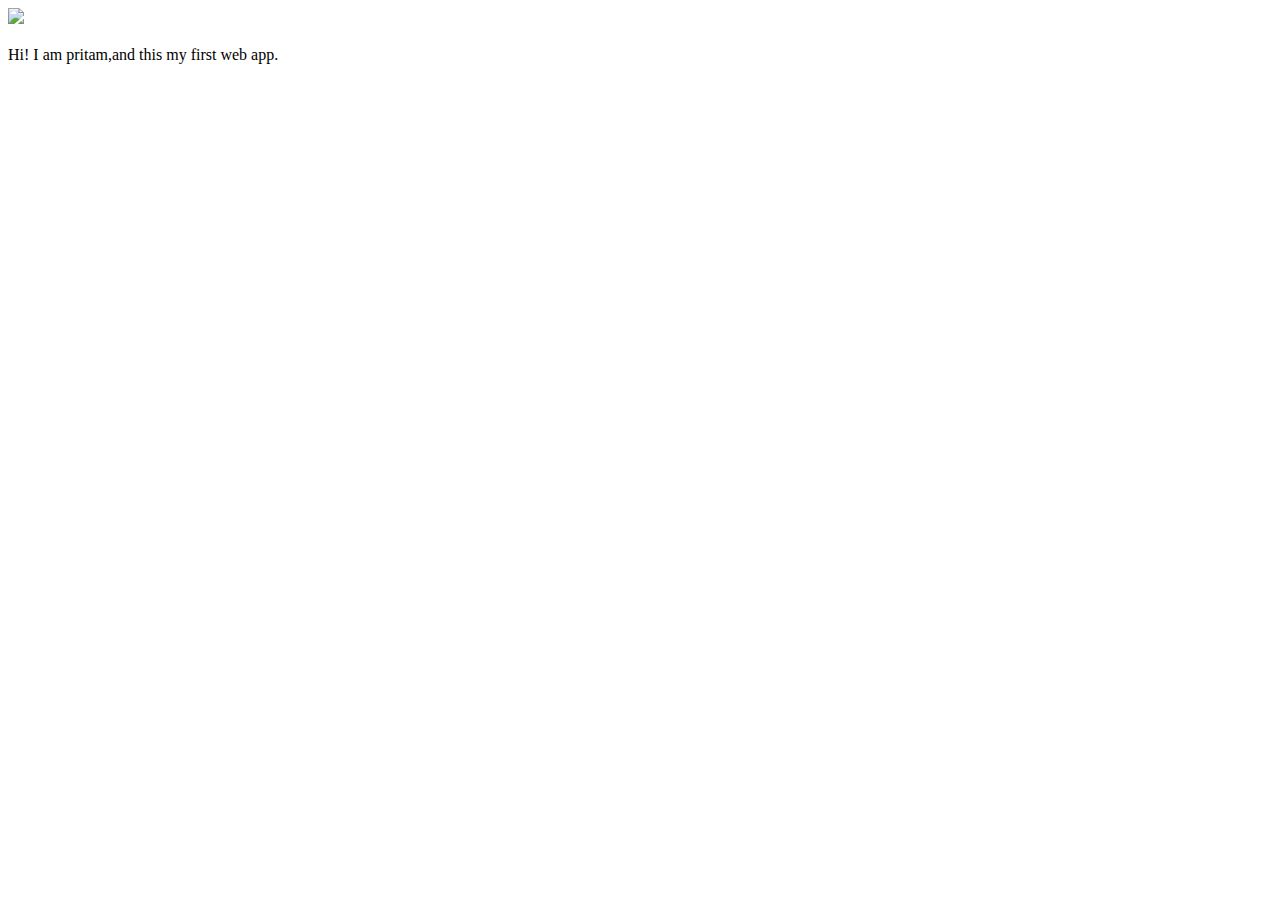
==== ui/index.html @ d54db4ff "[imad-console] Updates ui/index.html" ====
<!doctype html>
<html>
    <head>
        <link href="/ui/style.css" rel="stylesheet" />
    </head>
    <body>
        <div class="center">
            <img src="/ui/madi.png" class="img-medium"/>
        </div>
        <br>
        <div class="center text-big bold">
            Hi! I am pritam,and this my first web app.
        </div>
        <script type="text/javascript" src="/ui/main.js">
        </script>
    </body>
</html>
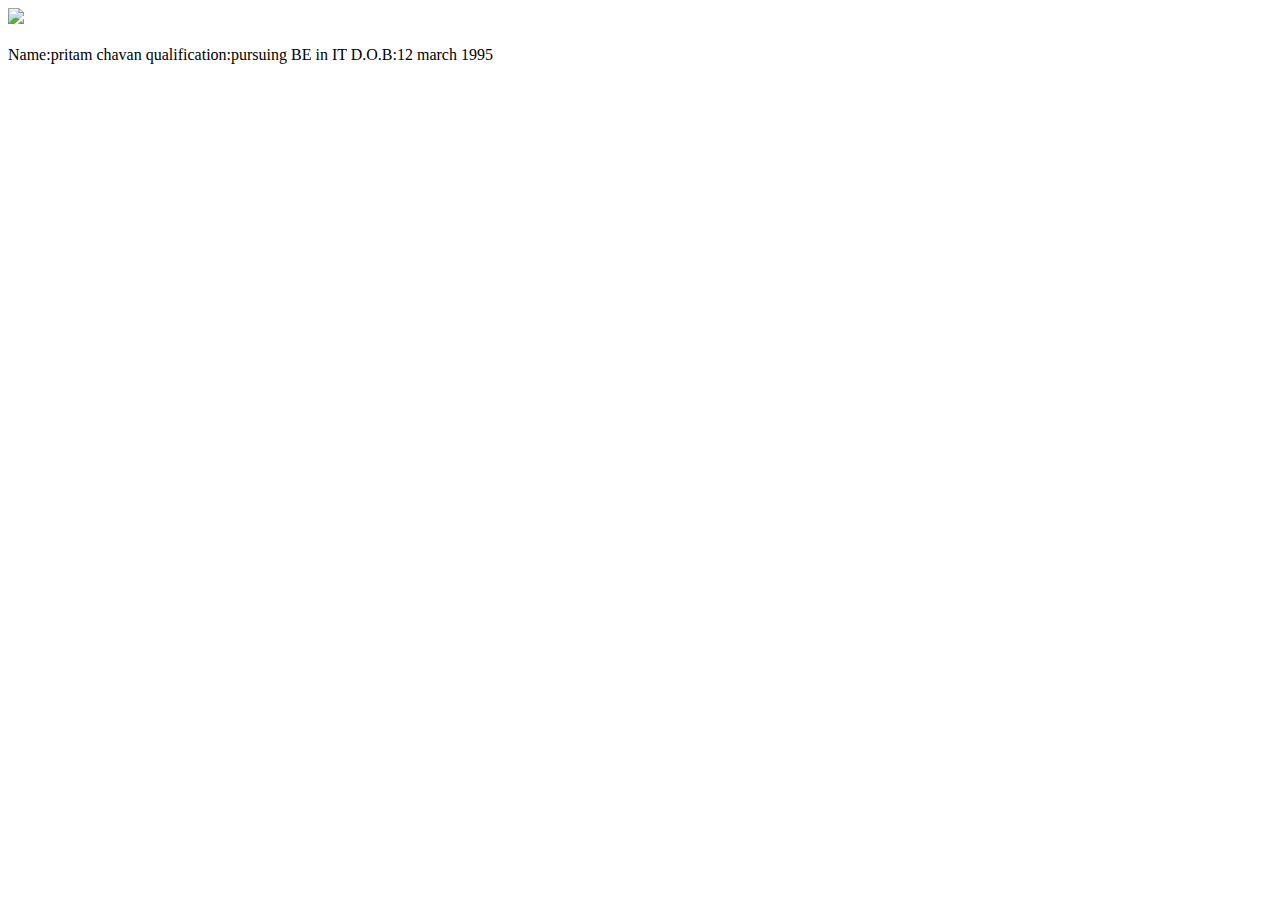
==== commit 031136e7: "[imad-console] Updates ui/index.html" ====
--- a/ui/index.html
+++ b/ui/index.html
@@ -9,7 +9,9 @@
         </div>
         <br>
         <div class="center text-big bold">
-            Hi! I am pritam,and this my first web app.
+            Name:pritam chavan
+            qualification:pursuing BE in IT
+            D.O.B:12 march 1995
         </div>
         <script type="text/javascript" src="/ui/main.js">
         </script>
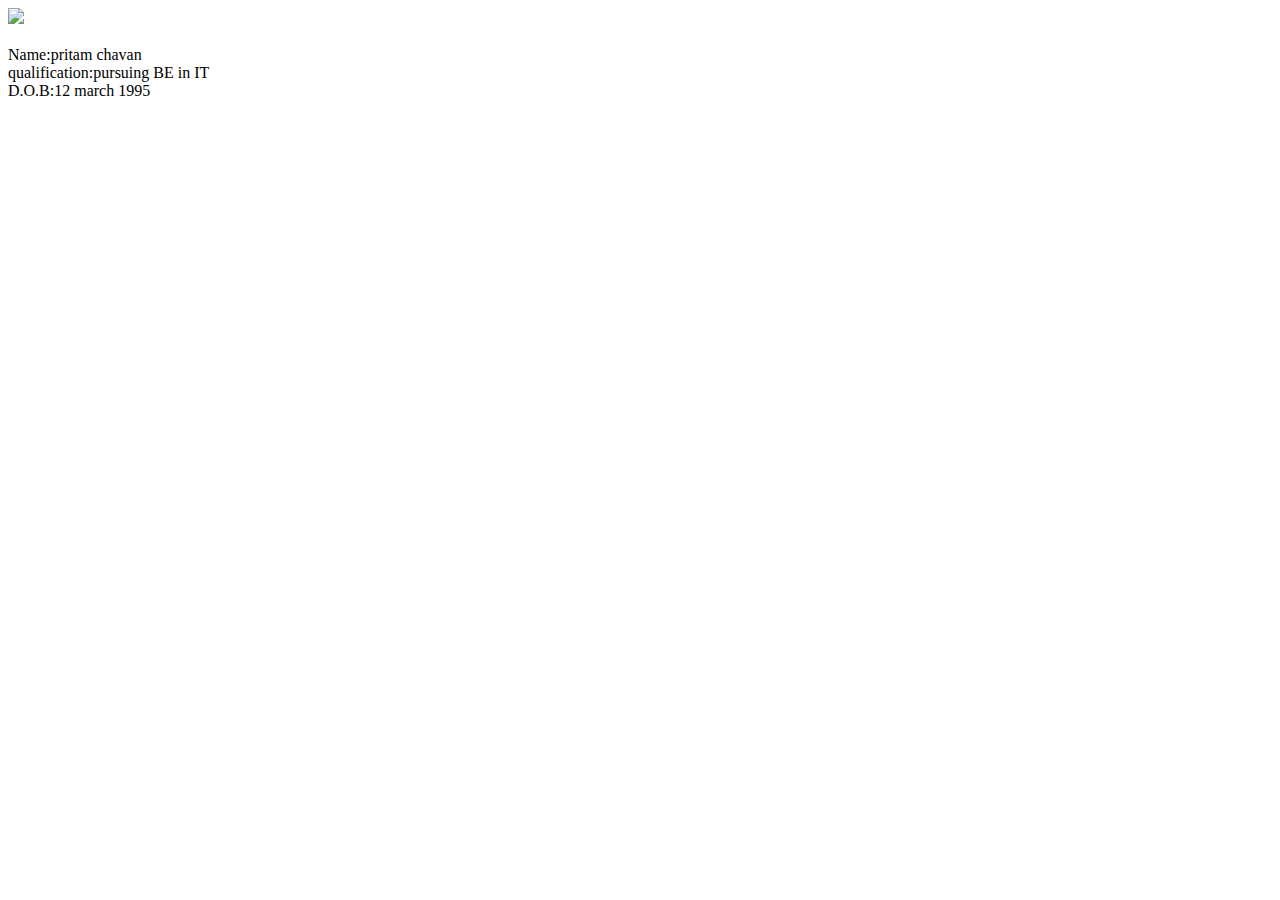
==== commit a7e2b32a: "[imad-console] Updates ui/index.html" ====
--- a/ui/index.html
+++ b/ui/index.html
@@ -9,8 +9,8 @@
         </div>
         <br>
         <div class="center text-big bold">
-            Name:pritam chavan
-            qualification:pursuing BE in IT
+            Name:pritam chavan<br>
+            qualification:pursuing BE in IT<br>
             D.O.B:12 march 1995
         </div>
         <script type="text/javascript" src="/ui/main.js">
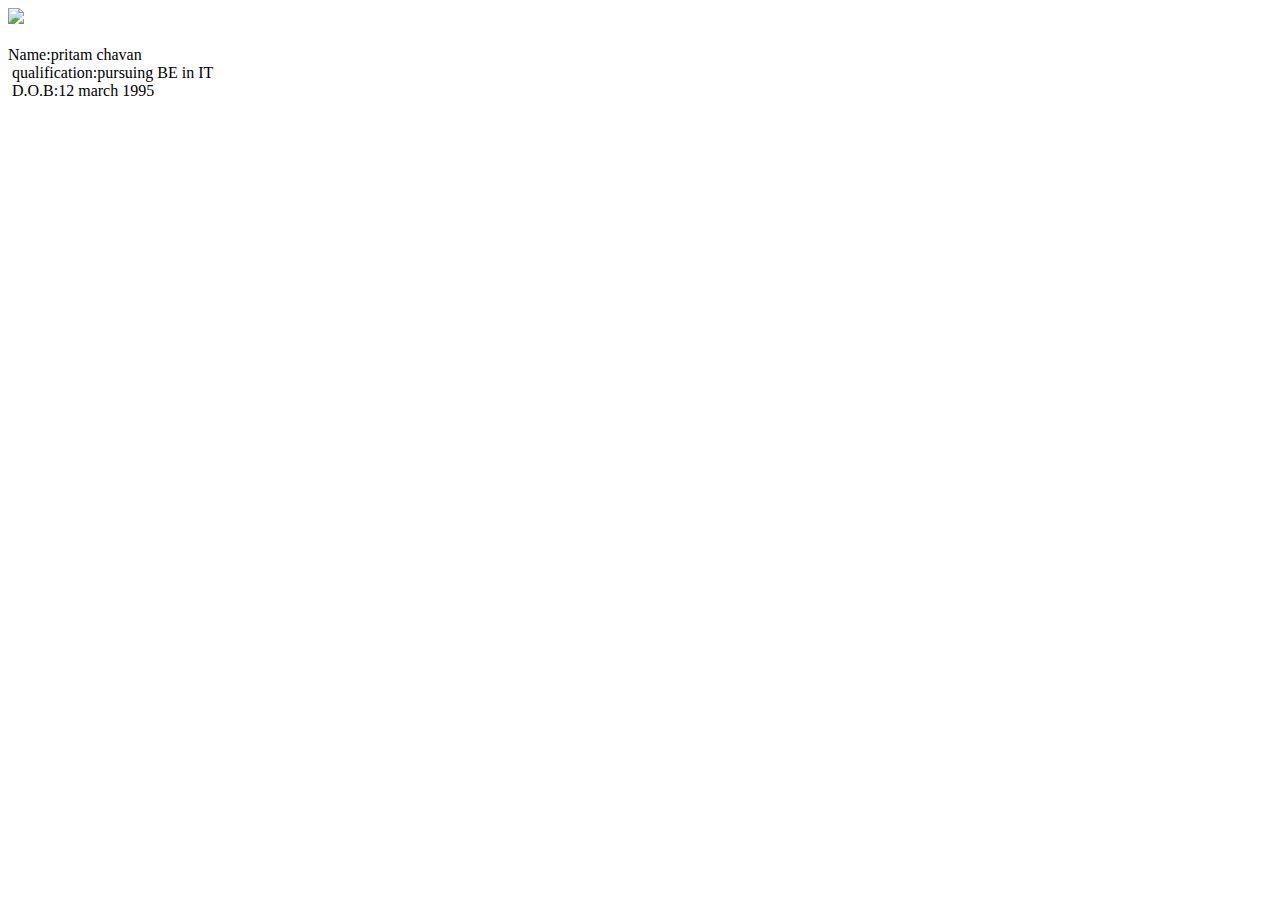
==== commit e1abd98b: "[imad-console] Updates ui/index.html" ====
--- a/ui/index.html
+++ b/ui/index.html
@@ -10,8 +10,8 @@
         <br>
         <div class="center text-big bold">
             Name:pritam chavan<br>
-            qualification:pursuing BE in IT<br>
-            D.O.B:12 march 1995
+            &nbspqualification:pursuing BE in IT<br>
+            &nbspD.O.B:12 march 1995
         </div>
         <script type="text/javascript" src="/ui/main.js">
         </script>
